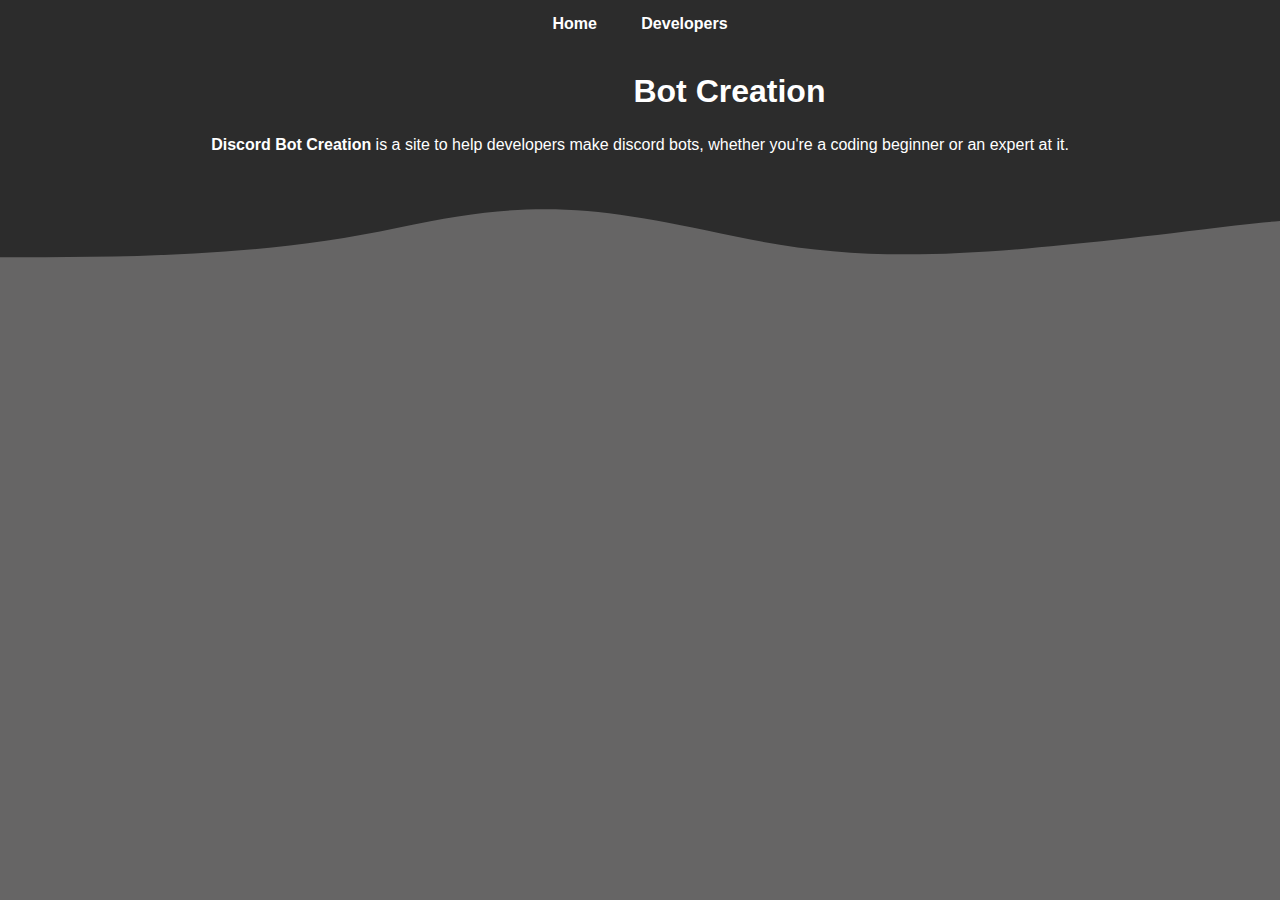
==== index.html @ a8b17f0d "Init" ====
<!DOCTYPE html>
<html>
    <head>
        <title>Home | Discord Bot Creation</title>
        <meta name="og:description" content="Many tutorials on Discord Bot Creation">
        <meta name="og:title" content="Discord Bot Creation">
        <link rel="stylesheet" href="/src/assets/css/headers.css">
        <link rel="stylesheet" href="/src/assets/css/main.css">
    </head>
    <body>
        <header>
            <div class="header">
                <a href="/">Home</a>
                <a href="/developers">Developers</a>
                <div>
                    <div class="h1-thing">
                        <h1 class="h1">
                            <span class="logo-img"></span>
                            <span class="text">
                                Bot Creation
                            </span>
                        </h1>
                    </div>
                    <div class="description">
                        <p>
                            <strong>Discord Bot Creation</strong> is a site to help developers make discord bots, whether you're a coding beginner or an expert at it.
                        </p>
                    </div>
                </div>
            </div>
            <div class="wave-div invertedWave">
                <svg class="wave-svg" version="1.1" xmlns="http://www.w3.org/2000/svg" viewBox="0 0 1440 100" preserveAspectRatio="none"><path class="wavePath" d="M826.337463,25.5396311 C670.970254,58.655965 603.696181,68.7870267 447.802481,35.1443383 C293.342778,1.81111414 137.33377,1.81111414 0,1.81111414 L0,150 L1920,150 L1920,1.81111414 C1739.53523,-16.6853983 1679.86404,73.1607868 1389.7826,37.4859505 C1099.70117,1.81111414 981.704672,-7.57670281 826.337463,25.5396311 Z" fill="currentColor"></path></svg>
            </div>
        </header>
    </body>
</html>
---- src/assets/css/headers.css ----
.header {
    overflow: hidden;
	font-family: "Lucida Sans Unicode", "Lucida Grande", sans-serif;
	align-items: center;
	background-color: var(--header-color);
    text-align: center;
    display: block;
}

.header a {
    text-decoration: none;
    color: white;
    font-family: var(--main-font-alt);
    margin: 10px;
    padding: 10px;
    line-height: 300%;
    font-weight: 560;
}

.header a:hover {
    text-decoration: underline;
}
/* description and heading thing below */
.header .h1-thing h1 {
    font-family: var(--main-font-alt);
}

.header .description {
    color: white;
    font-family: var(--main-font-alt);
}

/* description and heading thing above */

/* wave stuff below*/

.invertedWave {
    -webkit-transform: matrix(1,0,0,-1,0,0);
    transform: matrix(1,0,0,-1,0,0);
}

.wave-div {
    color: #f6f6f6;
    color: var(--header-color);
}

.wave-svg {
    display: block;
}

.wavePath {
    -webkit-animation: waveDividerAnimation-2m2aau 20s linear infinite alternate;
    animation: waveDividerAnimation-2m2aau 20s linear infinite alternate;
}
---- src/assets/css/main.css ----
:root {
    --header-color: #2c2c2c;
    --main-font: sans-serif;
    --header-color-alt: #777272;
    --main-font-alt: Whitney,Helvetica Neue,Helvetica,Arial,sans-serif;
}

body {
    color: black;
    font-family: sans-serif;
    background-color: #666565;
    margin: 0;
    min-height: 100vh;
}

.h1 {
    text-align: center;
}

.h1 .logo-img {
    background-image: url('https://discord.com/assets/f72fbed55baa5642d5a0348bab7d7226.png');
    background-repeat: no-repeat;
    background-size: contain;

    width: 170px;
    height: 45px;
    display: inline-block;
    vertical-align: middle;
}

.h1 .text {
    color: white;
    text-align: center;
    vertical-align: middle;
}

.js-libs {
    background-color: var(--header-color-alt);
    width: 1000px;
    height: 300px;
    border-radius: 8px;
}

.js-libs .js-h2 {
    color: var(--header-color);
    padding: 13px;
}

.js-libs a {
    color: royalblue;
    text-decoration: none;
    margin: 10px;
    padding: 10px;
    font-weight: 560;
}

.flex-thingy {
    display: flex;
    align-items: center;
    justify-content: center;
}

.js-libs .djs-npm{
    background-image: url(https://nodei.co/npm/discord.js.png?downloads=true&amp;stars=true);
    width: 379px;
    display: inline-block;
    height: 57px;
}
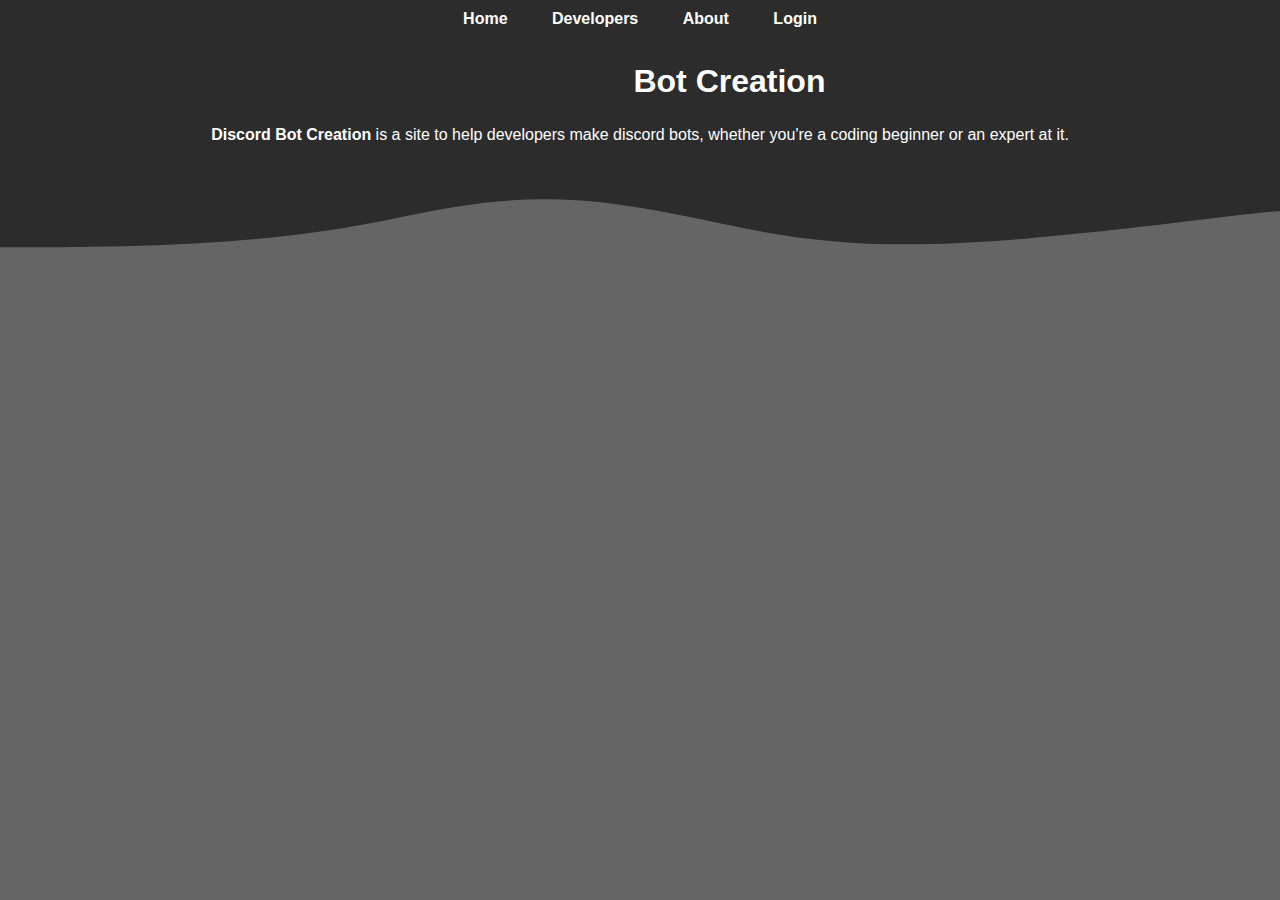
==== commit ffa1ca59: "add about section, and add a header menu" ====
--- a/index.html
+++ b/index.html
@@ -10,8 +10,15 @@
     <body>
         <header>
             <div class="header">
-                <a href="/">Home</a>
-                <a href="/developers">Developers</a>
+                <a class="menu">
+                    <svg aria-hidden="true" focusable="false" data-prefix="fas" data-icon="bars" class="svg-inline--fa fa-bars fa-w-14" role="img" xmlns="http://www.w3.org/2000/svg" viewBox="0 0 448 512"><path fill="currentColor" d="M16 132h416c8.837 0 16-7.163 16-16V76c0-8.837-7.163-16-16-16H16C7.163 60 0 67.163 0 76v40c0 8.837 7.163 16 16 16zm0 160h416c8.837 0 16-7.163 16-16v-40c0-8.837-7.163-16-16-16H16c-8.837 0-16 7.163-16 16v40c0 8.837 7.163 16 16 16zm0 160h416c8.837 0 16-7.163 16-16v-40c0-8.837-7.163-16-16-16H16c-8.837 0-16 7.163-16 16v40c0 8.837 7.163 16 16 16z"></path></svg>
+                </a>
+                <div class="links">
+                    <a href="/">Home</a>
+                    <a href="/developers">Developers</a>
+                    <a href="/about.html">About</a>
+                    <a href="/developers">Login</a>
+                </div>
                 <div>
                     <div class="h1-thing">
                         <h1 class="h1">
@@ -33,4 +40,14 @@
             </div>
         </header>
     </body>
+    <script>
+        document.querySelector('.header .menu').addEventListener('click', () => {
+        const links = document.querySelector('.header .links');
+        if (links.classList.contains('show')) {
+        links.classList.remove('show');
+        } else {
+            links.classList.add('show')
+        }
+    })
+</script>
 </html>--- a/src/assets/css/headers.css
+++ b/src/assets/css/headers.css
@@ -4,22 +4,57 @@
 	align-items: center;
 	background-color: var(--header-color);
     text-align: center;
-    display: block;
+    display: flex;
+    flex-direction: column;
 }
 
-.header a {
+.header .menu {
+    display: none;
+    align-self: start;
+    padding: 10px;
+    width: 20px;
+    height: 20px;
+    color: white;
+    cursor: pointer;
+}
+
+@media only screen and (max-width: 576px) {
+    .header .menu {
+        display: inline-block;
+    }
+
+    .header .links {
+        display: grid;
+        grid-template-columns: repeat(auto-fit, minmax(150px, 1fr));
+        max-height: 0;
+        overflow: hidden;
+        width: 100%;
+        transition: 250ms cubic-bezier(0.83, 0, 0.17, 1);
+    }
+}
+
+.header .links {
+    /* display: flex; */
+    padding: 10px;
+}
+
+.header .links a {
     text-decoration: none;
     color: white;
     font-family: var(--main-font-alt);
     margin: 10px;
     padding: 10px;
-    line-height: 300%;
     font-weight: 560;
 }
 
-.header a:hover {
+.header .links a:hover {
     text-decoration: underline;
 }
+
+.header .links.show {
+    max-height: 250px;
+}
+
 /* description and heading thing below */
 .header .h1-thing h1 {
     font-family: var(--main-font-alt);
--- a/src/assets/css/main.css
+++ b/src/assets/css/main.css
@@ -3,6 +3,7 @@
     --main-font: sans-serif;
     --header-color-alt: #777272;
     --main-font-alt: Whitney,Helvetica Neue,Helvetica,Arial,sans-serif;
+    --text-link: #0f7df2;
 }
 
 body {
@@ -28,10 +29,17 @@
     vertical-align: middle;
 }
 
+.description a {
+    text-decoration: none;
+    color: var(--text-link);
+    cursor: pointer;
+}
+
 .h1 .text {
     color: white;
     text-align: center;
     vertical-align: middle;
+    font-family: var(--main-font);
 }
 
 .js-libs {
@@ -60,7 +68,7 @@
     justify-content: center;
 }
 
-.js-libs .djs-npm{
+.js-libs .djs-npm {
     background-image: url(https://nodei.co/npm/discord.js.png?downloads=true&amp;stars=true);
     width: 379px;
     display: inline-block;
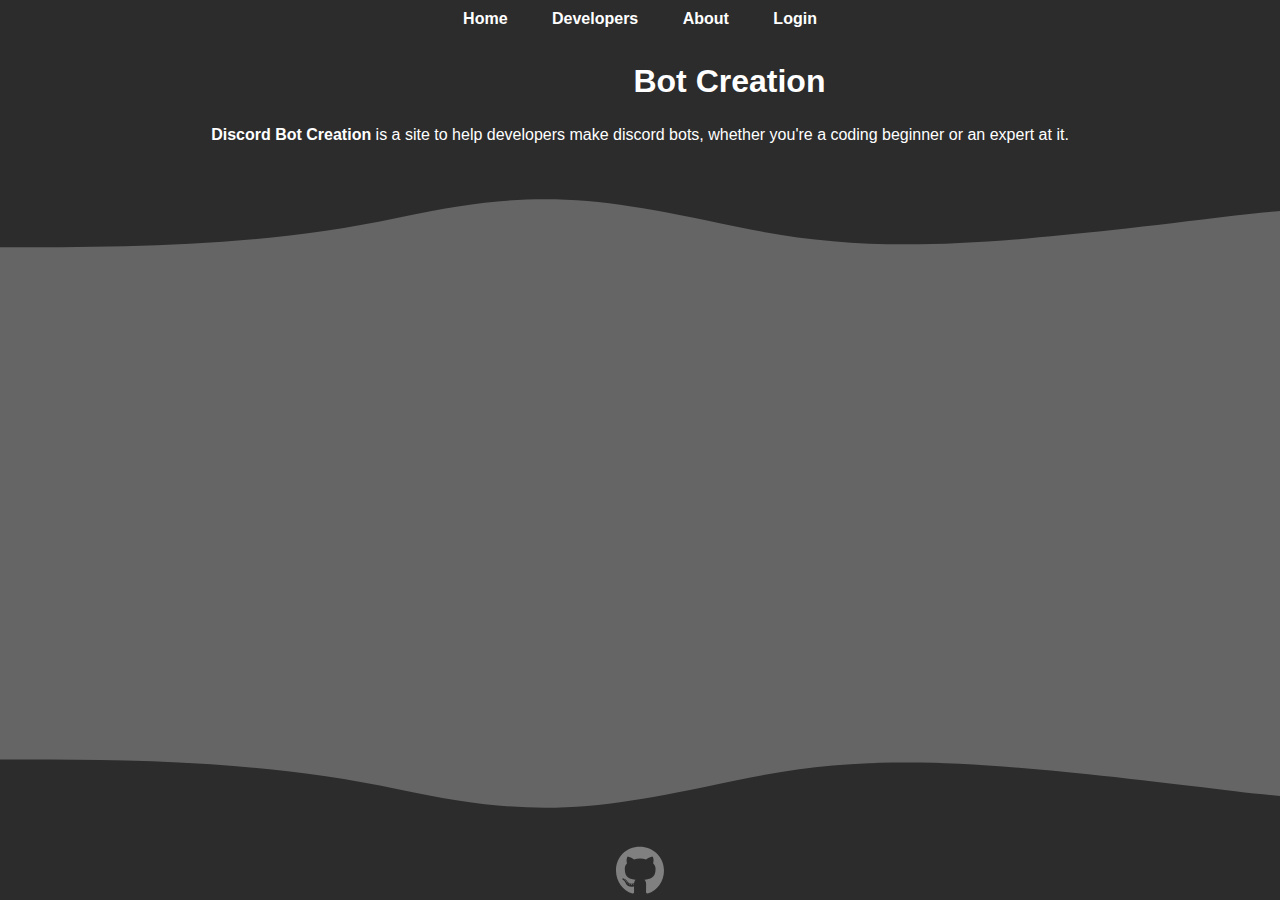
==== commit f5f5d4b1: "add footer" ====
--- a/index.html
+++ b/index.html
@@ -39,6 +39,20 @@
                 <svg class="wave-svg" version="1.1" xmlns="http://www.w3.org/2000/svg" viewBox="0 0 1440 100" preserveAspectRatio="none"><path class="wavePath" d="M826.337463,25.5396311 C670.970254,58.655965 603.696181,68.7870267 447.802481,35.1443383 C293.342778,1.81111414 137.33377,1.81111414 0,1.81111414 L0,150 L1920,150 L1920,1.81111414 C1739.53523,-16.6853983 1679.86404,73.1607868 1389.7826,37.4859505 C1099.70117,1.81111414 981.704672,-7.57670281 826.337463,25.5396311 Z" fill="currentColor"></path></svg>
             </div>
         </header>
+        <main></main>
+        <footer>
+            <div class="wave-div">
+                <svg class="wave-svg" version="1.1" xmlns="http://www.w3.org/2000/svg" viewBox="0 0 1440 100" preserveAspectRatio="none"><path class="wavePath" d="M826.337463,25.5396311 C670.970254,58.655965 603.696181,68.7870267 447.802481,35.1443383 C293.342778,1.81111414 137.33377,1.81111414 0,1.81111414 L0,150 L1920,150 L1920,1.81111414 C1739.53523,-16.6853983 1679.86404,73.1607868 1389.7826,37.4859505 C1099.70117,1.81111414 981.704672,-7.57670281 826.337463,25.5396311 Z" fill="currentColor"></path></svg>
+            </div>
+            <div class="header">
+                    <a href="https://github.com/discordbot-creation/discordbot-creation.github.io" title="GitHub">
+                        <svg aria-hidden="true" focusable="false" data-prefix="fab" data-icon="github" role="img" xmlns="http://www.w3.org/2000/svg" viewBox="0 0 496 512" class="svg-inline--fa fa-github fa-w-16 fa-3x">
+                            <path fill="currentColor" d="M165.9 397.4c0 2-2.3 3.6-5.2 3.6-3.3.3-5.6-1.3-5.6-3.6 0-2 2.3-3.6 5.2-3.6 3-.3 5.6 1.3 5.6 3.6zm-31.1-4.5c-.7 2 1.3 4.3 4.3 4.9 2.6 1 5.6 0 6.2-2s-1.3-4.3-4.3-5.2c-2.6-.7-5.5.3-6.2 2.3zm44.2-1.7c-2.9.7-4.9 2.6-4.6 4.9.3 2 2.9 3.3 5.9 2.6 2.9-.7 4.9-2.6 4.6-4.6-.3-1.9-3-3.2-5.9-2.9zM244.8 8C106.1 8 0 113.3 0 252c0 110.9 69.8 205.8 169.5 239.2 12.8 2.3 17.3-5.6 17.3-12.1 0-6.2-.3-40.4-.3-61.4 0 0-70 15-84.7-29.8 0 0-11.4-29.1-27.8-36.6 0 0-22.9-15.7 1.6-15.4 0 0 24.9 2 38.6 25.8 21.9 38.6 58.6 27.5 72.9 20.9 2.3-16 8.8-27.1 16-33.7-55.9-6.2-112.3-14.3-112.3-110.5 0-27.5 7.6-41.3 23.6-58.9-2.6-6.5-11.1-33.3 2.6-67.9 20.9-6.5 69 27 69 27 20-5.6 41.5-8.5 62.8-8.5s42.8 2.9 62.8 8.5c0 0 48.1-33.6 69-27 13.7 34.7 5.2 61.4 2.6 67.9 16 17.7 25.8 31.5 25.8 58.9 0 96.5-58.9 104.2-114.8 110.5 9.2 7.9 17 22.9 17 46.4 0 33.7-.3 75.4-.3 83.6 0 6.5 4.6 14.4 17.3 12.1C428.2 457.8 496 362.9 496 252 496 113.3 383.5 8 244.8 8zM97.2 352.9c-1.3 1-1 3.3.7 5.2 1.6 1.6 3.9 2.3 5.2 1 1.3-1 1-3.3-.7-5.2-1.6-1.6-3.9-2.3-5.2-1zm-10.8-8.1c-.7 1.3.3 2.9 2.3 3.9 1.6 1 3.6.7 4.3-.7.7-1.3-.3-2.9-2.3-3.9-2-.6-3.6-.3-4.3.7zm32.4 35.6c-1.6 1.3-1 4.3 1.3 6.2 2.3 2.3 5.2 2.6 6.5 1 1.3-1.3.7-4.3-1.3-6.2-2.2-2.3-5.2-2.6-6.5-1zm-11.4-14.7c-1.6 1-1.6 3.6 0 5.9 1.6 2.3 4.3 3.3 5.6 2.3 1.6-1.3 1.6-3.9 0-6.2-1.4-2.3-4-3.3-5.6-2z" class=""></path>
+                        </svg>
+                    </a>
+                </div>
+            </div>
+        </footer>
     </body>
     <script>
         document.querySelector('.header .menu').addEventListener('click', () => {
@@ -48,6 +62,6 @@
         } else {
             links.classList.add('show')
         }
-    })
+    });
 </script>
 </html>--- a/src/assets/css/headers.css
+++ b/src/assets/css/headers.css
@@ -86,4 +86,8 @@
 .wavePath {
     -webkit-animation: waveDividerAnimation-2m2aau 20s linear infinite alternate;
     animation: waveDividerAnimation-2m2aau 20s linear infinite alternate;
+}
+
+footer .header a svg:hover {
+    fill: #fff;
 }--- a/src/assets/css/main.css
+++ b/src/assets/css/main.css
@@ -12,6 +12,21 @@
     background-color: #666565;
     margin: 0;
     min-height: 100vh;
+
+    display: flex;
+    flex-direction: column;
+}
+
+main {
+    flex: 1;
+}
+
+footer a {
+    color: gray;
+}
+
+footer a:hover {
+    color: #e8e6e6;
 }
 
 .h1 {
@@ -73,4 +88,12 @@
     width: 379px;
     display: inline-block;
     height: 57px;
+}
+
+.fa-3x {
+    font-size: 3em;
+}
+
+.svg-inline--fa.fa-w-16 {
+    width: 1em;
 }